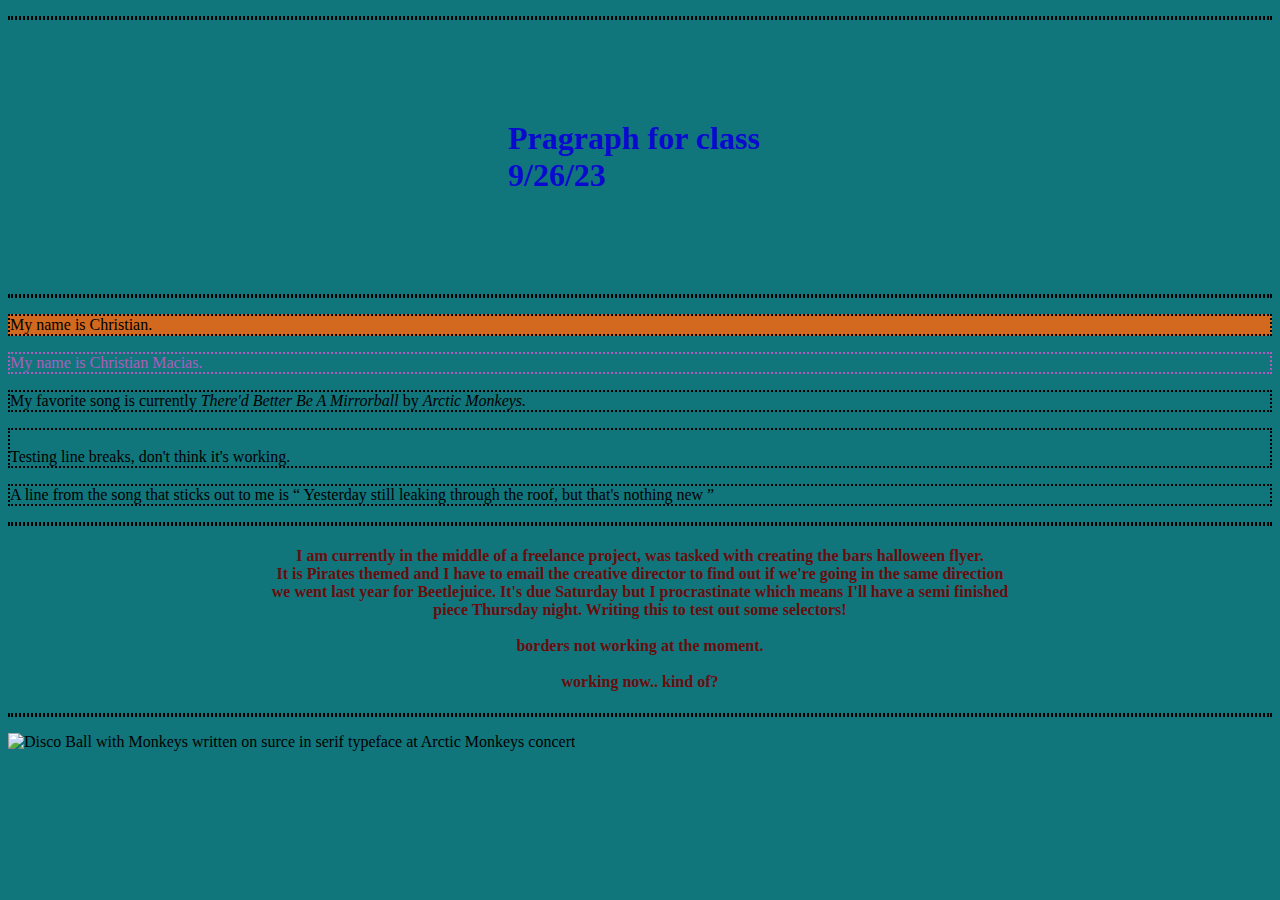
==== homework_1_web_design.html @ 86507a21 "Add files via upload" ====
<!DOCTYPE html>
<html>
<body>
<head>
 <link rel="stylesheet" href="mystyle1.css">
</head>
<p> <h1> Pragraph for class 9/26/23 </h1> </p>
<div class="intro">
    <p id="firstname">My name is Christian.</p>
<p style="color:rgba(200, 88, 202, 0.853);"> My name is Christian Macias.</p>

<p> My favorite song is currently <i> There'd Better Be A Mirrorball </i> by <i> Arctic Monkeys. </i> </p>

<p> <br> Testing line breaks, don't think it's working. </br> </p>

<p> A line from the song that sticks out to me is <q> Yesterday still leaking through the roof, but that's nothing new </q> </p>

<p> 
<h4> I am currently in the middle of a freelance project, was tasked with creating the bars halloween flyer.
     <br> It is Pirates themed and I have to email the creative director to find out if we're going in the same direction </br>
     we went last year for Beetlejuice. It's due Saturday but I procrastinate which means I'll have a  semi finished <br> piece Thursday night.
     Writing this to test out some selectors! </br>

     <br> borders not working at the moment. </br> <br> working now.. kind of? </br>
</h4>
</p>
<img src="https://i.redd.it/there-better-be-a-mirrorball-there-is-v0-g86cujf2wnkb1.jpg?width=2081&format=pjpg&auto=webp&s=21018fbd63c3ea086c6f70ec9fecdc3b5e9d294b" alt="Disco Ball with Monkeys written on surce in serif typeface at Arctic Monkeys concert">

</body>
</html>
---- mystyle1.css ----
body {
  background-color: rgb(17, 118, 124);
}

h1 {
  color: rgb(9, 9, 208);
  margin: 100px 500px 100px 500px;
}

h4 {
  text-align: center;
  color: rgb(106, 12, 12);
}

p {
  border-style: dotted;
  border-width: 2px;
} 

#firstname { 
  background-color: chocolate;
}
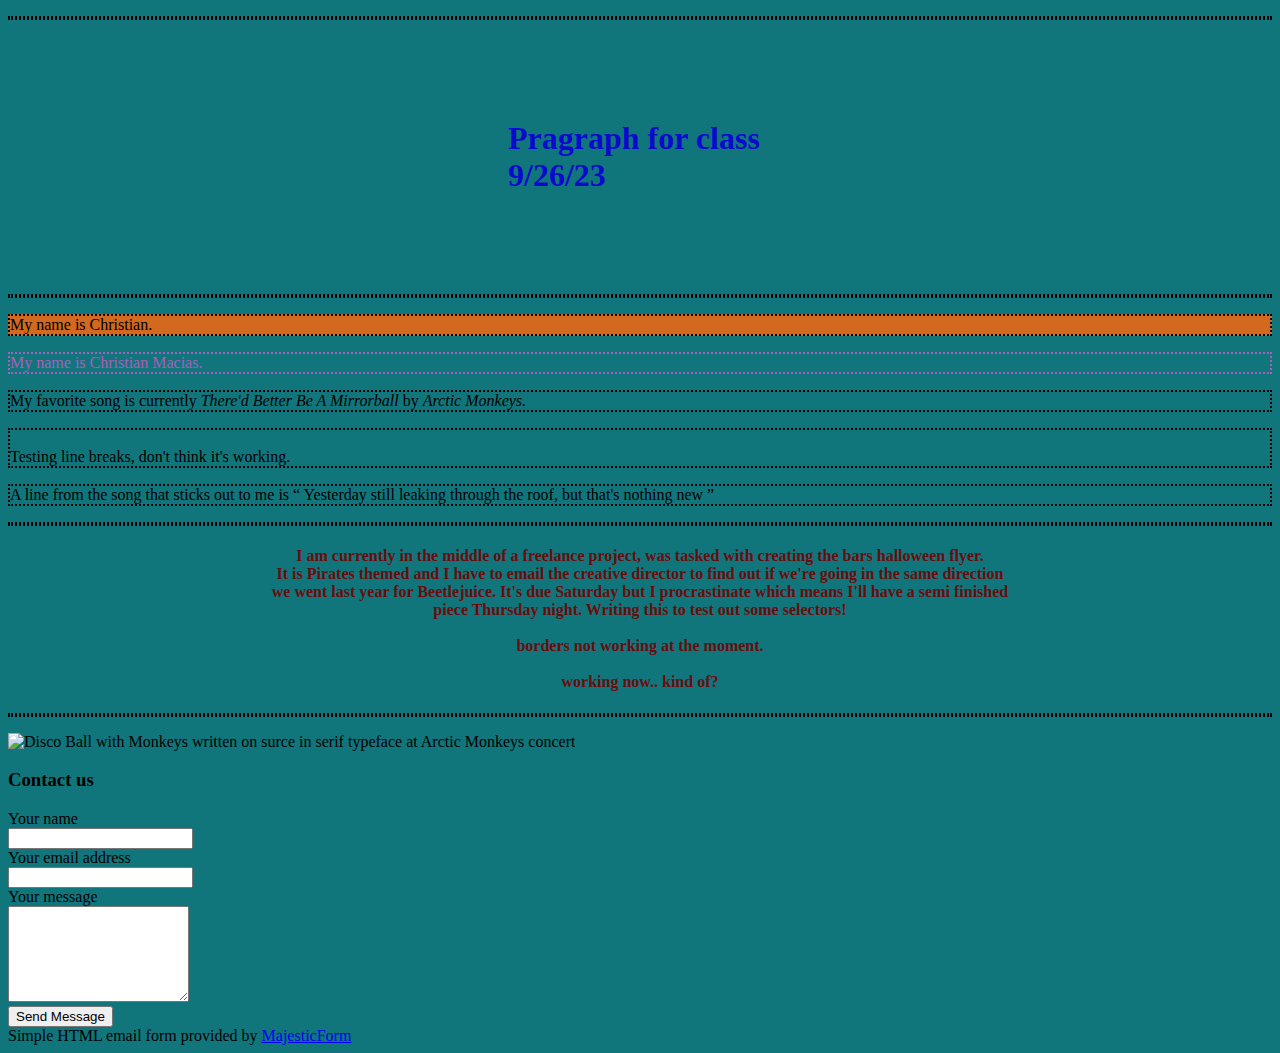
==== commit 98de33b5: "Add files via upload" ====
--- a/homework_1_web_design.html
+++ b/homework_1_web_design.html
@@ -28,4 +28,57 @@
 
 </body>
 </html>
+<!DOCTYPE html>
+<head>
+    <meta charset="utf-8">
+    <meta name="viewport" content="width=device-width, initial-scale=1, shrink-to-fit=no">
+    <title>contact form</title>
+</head>
 
+<body>
+
+<link href="contact-form.css" rel="stylesheet">
+
+<div class="fcf-body">
+
+    <div id="fcf-form">
+    <h3 class="fcf-h3">Contact us</h3>
+
+    <form id="fcf-form-id" class="fcf-form-class" method="post" action="contact-form-process.php">
+        
+        <div class="fcf-form-group">
+            <label for="Name" class="fcf-label">Your name</label>
+            <div class="fcf-input-group">
+                <input type="text" id="Name" name="Name" class="fcf-form-control" required>
+            </div>
+        </div>
+
+        <div class="fcf-form-group">
+            <label for="Email" class="fcf-label">Your email address</label>
+            <div class="fcf-input-group">
+                <input type="email" id="Email" name="Email" class="fcf-form-control" required>
+            </div>
+        </div>
+
+        <div class="fcf-form-group">
+            <label for="Message" class="fcf-label">Your message</label>
+            <div class="fcf-input-group">
+                <textarea id="Message" name="Message" class="fcf-form-control" rows="6" maxlength="3000" required></textarea>
+            </div>
+        </div>
+
+        <div class="fcf-form-group">
+            <button type="submit" id="fcf-button" class="fcf-btn fcf-btn-primary fcf-btn-lg fcf-btn-block">Send Message</button>
+        </div>
+
+        <div class="fcf-credit" id="fcf-credit">
+        Simple HTML email form provided by <a href="https://www.majesticform.com" target="_blank">MajesticForm</a>
+        </div>
+
+    </form>
+    </div>
+
+</div>
+
+</body>
+</html>
